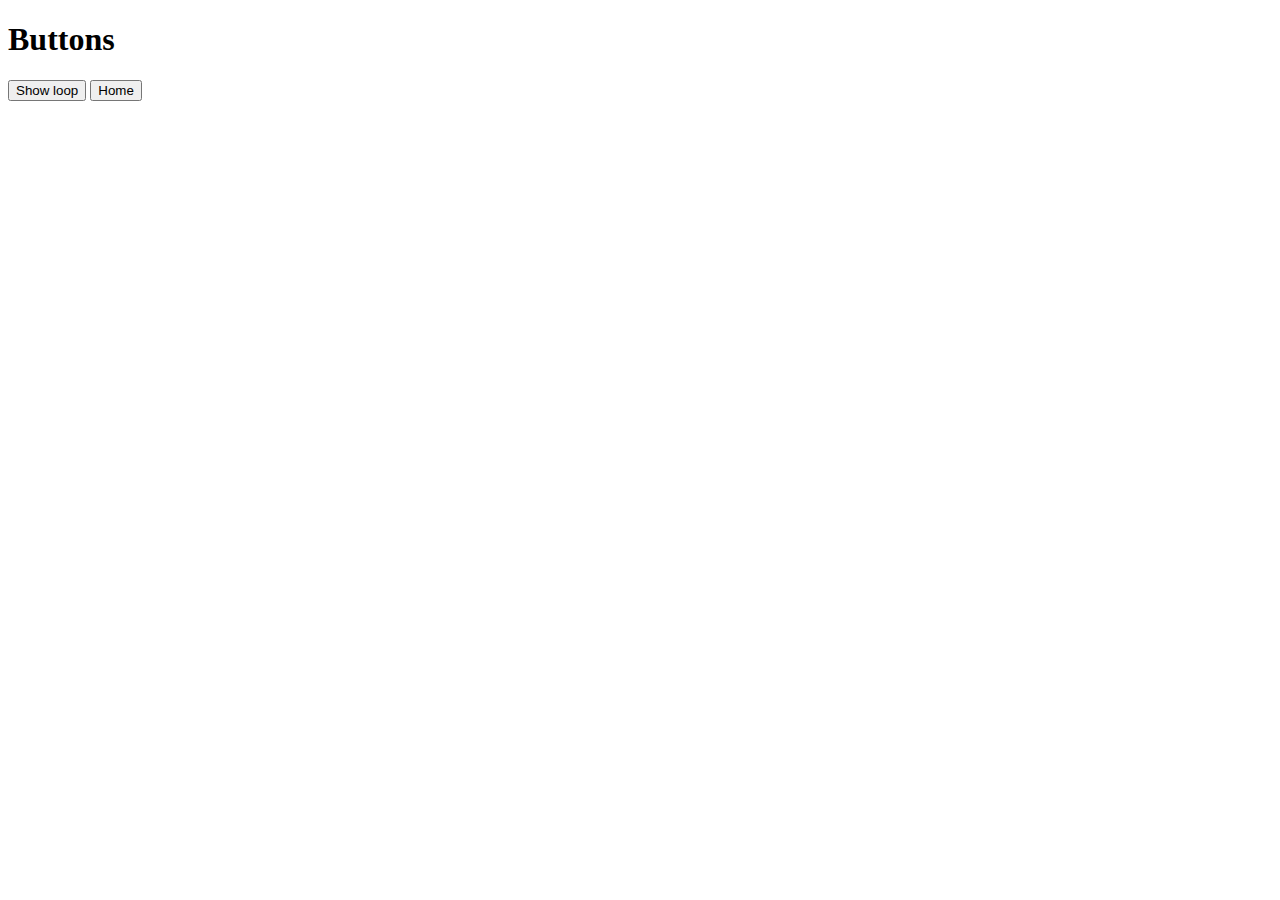
==== loop.html @ 968b0a3c "testing loop" ====
<!DOCTYPE html>
<html lang="en">
<head>
    <meta charset="UTF-8">
    <meta http-equiv="X-UA-Compatible" content="IE=edge">
    <meta name="viewport" content="width=device-width, initial-scale=1.0">
    <link rel="stylesheet" href="quiz.css">
    <body>
        <div id="intro">  
       <h1>Buttons</h1>
               
    </div>
      <button onclick="number()">Show loop</button>

    </div>  
    <a href="index.html" target="_blank"><button type="button">Home</button></a>   
    
             <h2 id="verdict"></h2>
            </form>
          </body>
    <script src="loop.js"></script>
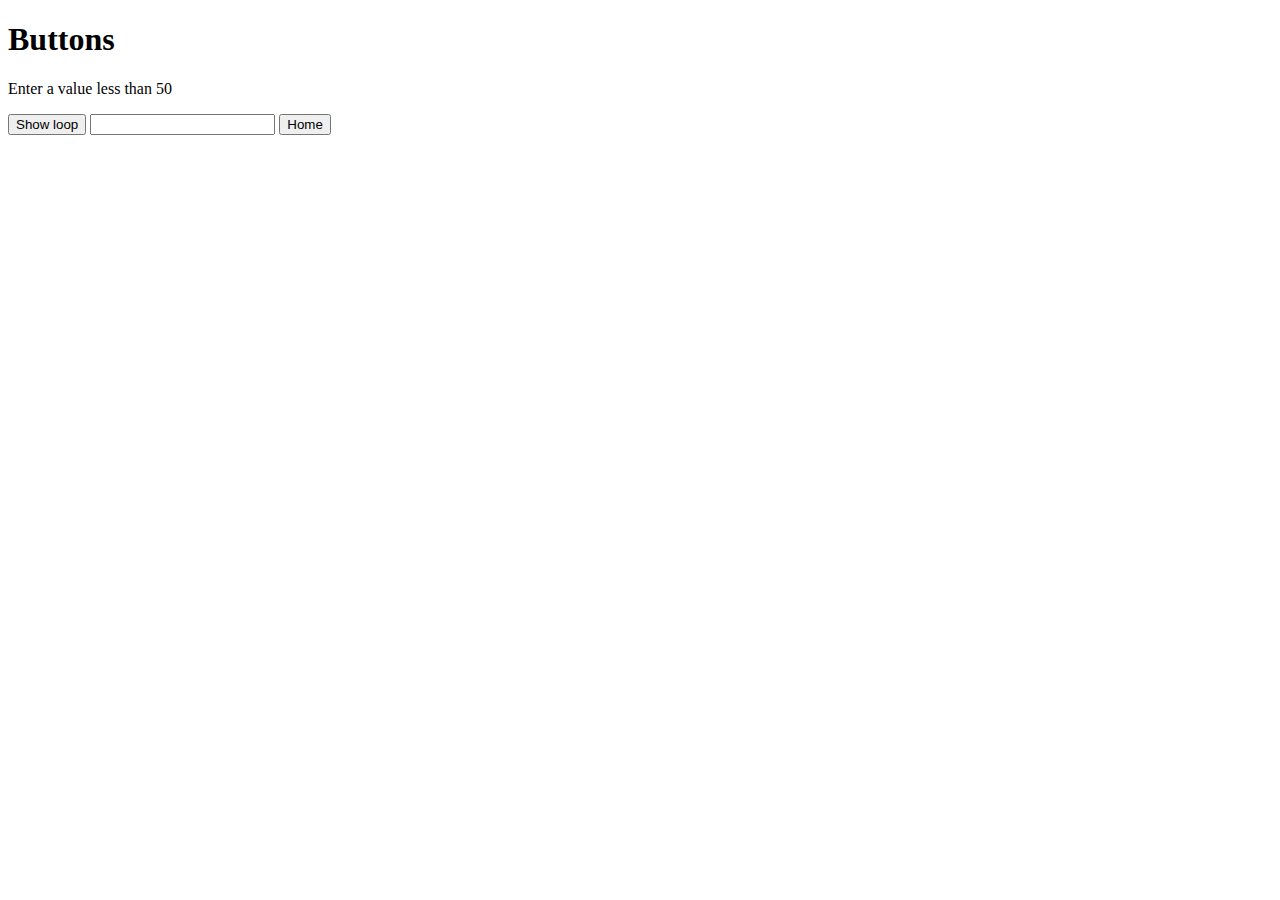
==== commit 892fe088: "adding id to JS for input" ====
--- a/loop.html
+++ b/loop.html
@@ -8,10 +8,10 @@
     <body>
         <div id="intro">  
        <h1>Buttons</h1>
-               
+        <p>Enter a value less than 50</p>       
     </div>
       <button onclick="number()">Show loop</button>
-
+      <input type= "numeral" id="answer">
     </div>  
     <a href="index.html" target="_blank"><button type="button">Home</button></a>   
     
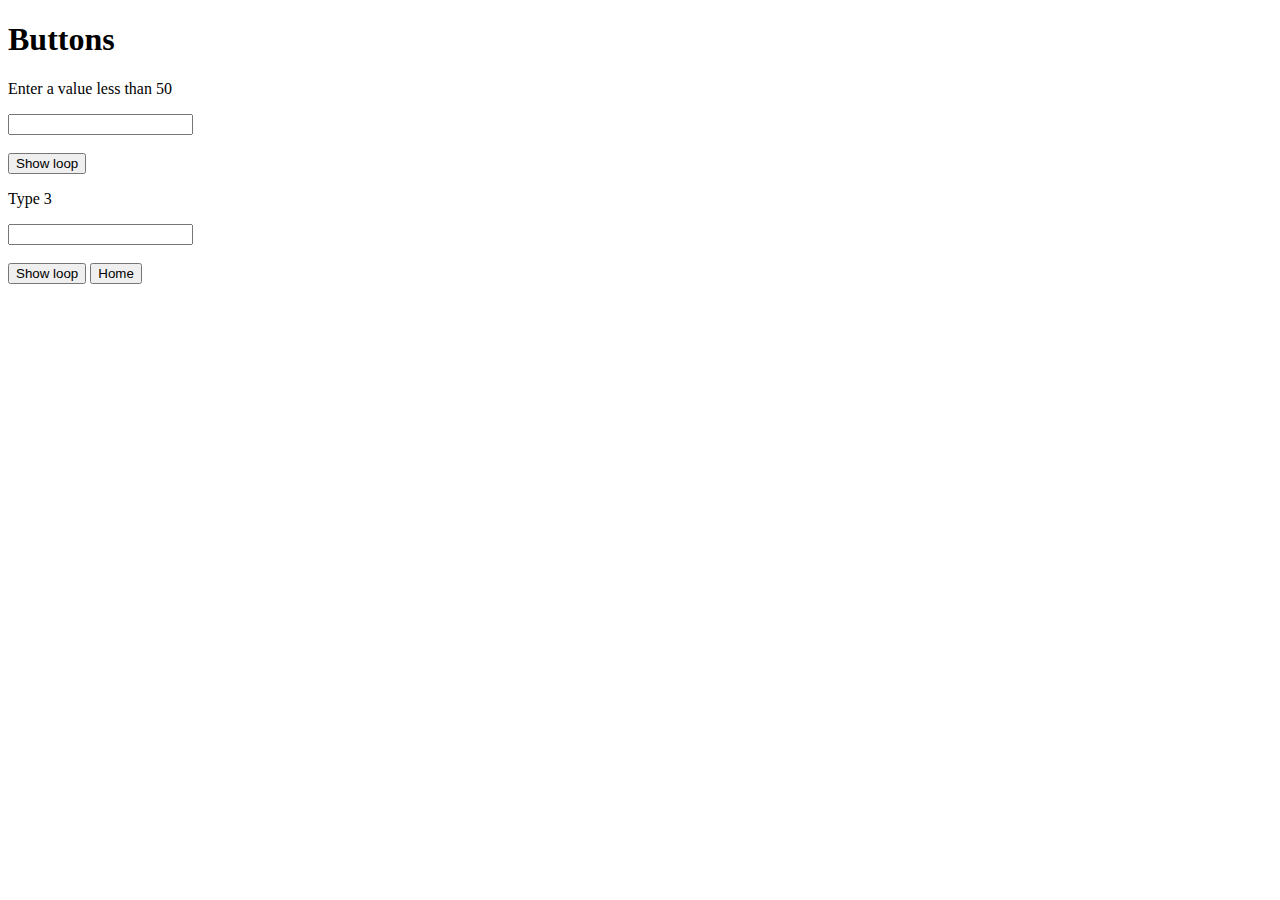
==== commit 165675ac: "add functions" ====
--- a/loop.html
+++ b/loop.html
@@ -9,10 +9,11 @@
         <div id="intro">  
        <h1>Buttons</h1>
         <p>Enter a value less than 50</p>       
-    </div>
-      <button onclick="number()">Show loop</button>
-      <input type= "numeral" id="answer">
+    </div>      
+      <input type= "numeral" id="answer"><br><br><button onclick="number()">Show loop</button>
     </div>  
+    <p>Type 3</p>
+    <input type= "numeral" id="answer"><br><br><button onclick="call()">Show loop</button>
     <a href="index.html" target="_blank"><button type="button">Home</button></a>   
     
              <h2 id="verdict"></h2>
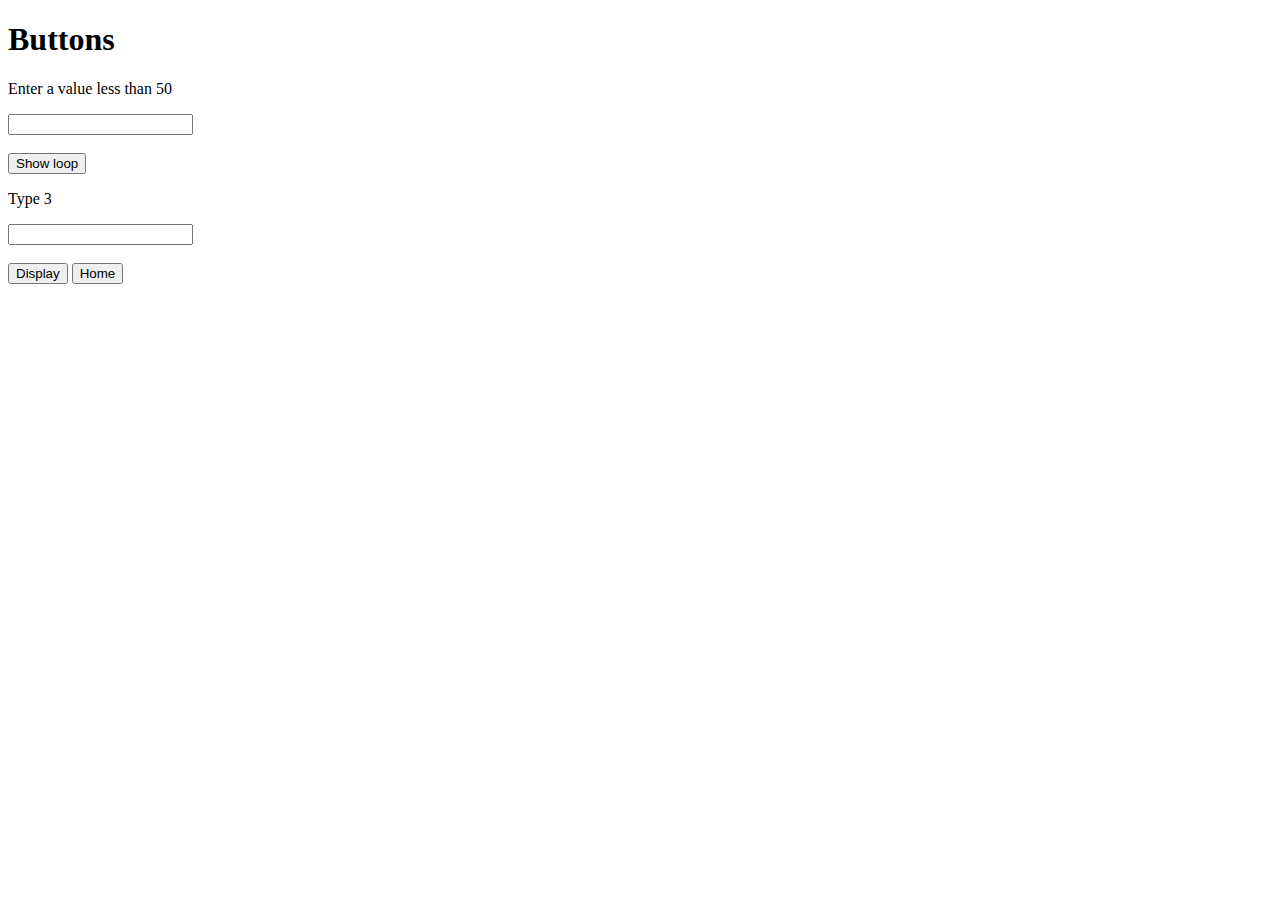
==== commit f8416457: "adding functions and input field" ====
--- a/loop.html
+++ b/loop.html
@@ -13,7 +13,7 @@
       <input type= "numeral" id="answer"><br><br><button onclick="number()">Show loop</button>
     </div>  
     <p>Type 3</p>
-    <input type= "numeral" id="answer"><br><br><button onclick="call()">Show loop</button>
+    <input type= "numeral" id="x"><br><br><button onclick="call()">Display</button>
     <a href="index.html" target="_blank"><button type="button">Home</button></a>   
     
              <h2 id="verdict"></h2>
